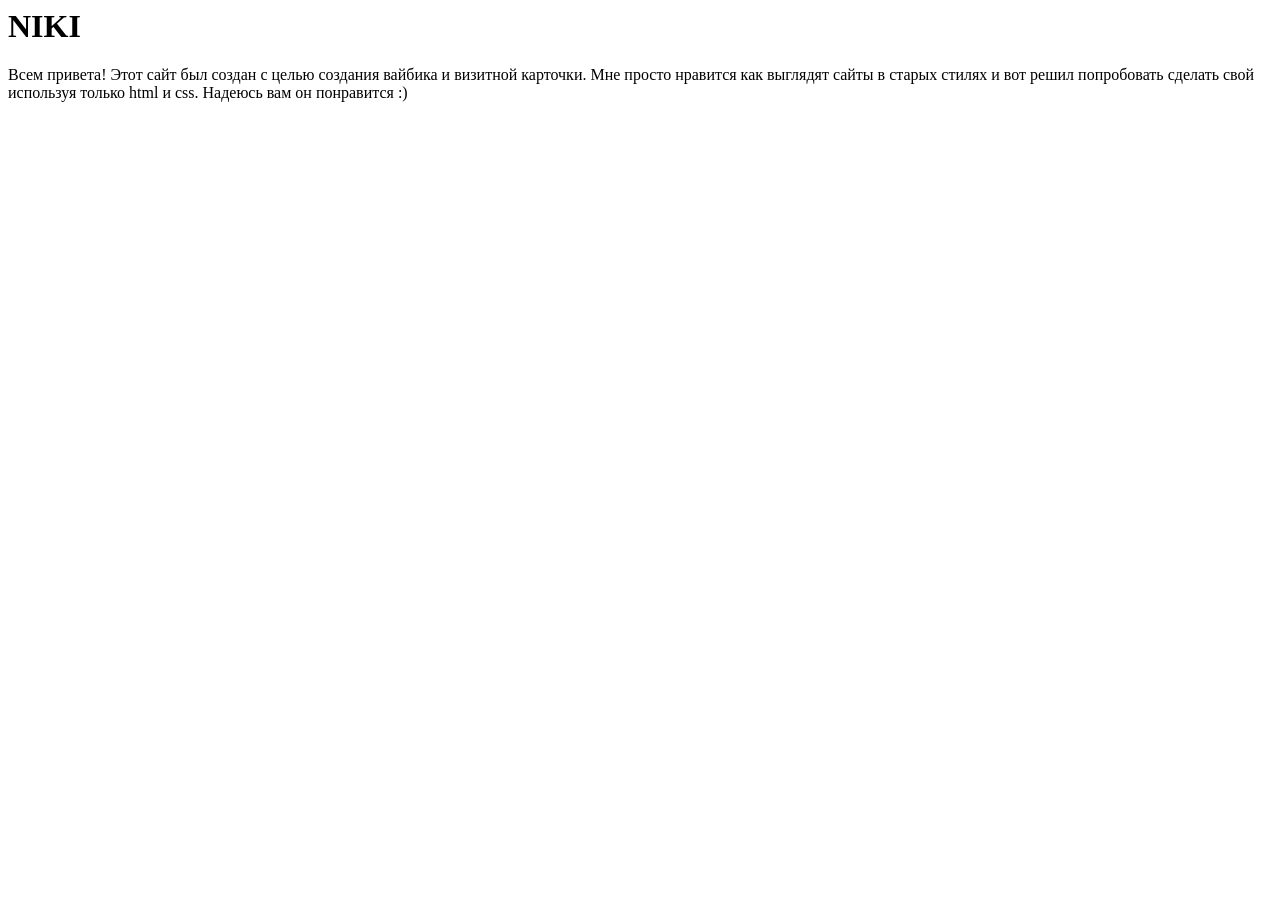
==== index.html @ 2cd68840 "Rename niki.html to index.html" ====
<html>
    <head>
        <title>
            NIKI
        </title>
    </head>
    <body>
        <h1>
            NIKI
        </h1>
        <p>
            Всем привета! Этот сайт был создан с целью создания вайбика и визитной карточки.
            Мне просто нравится как выглядят сайты в старых стилях и вот решил попробовать сделать свой 
            используя только html и css. Надеюсь вам он понравится :)
        </p>
    </body>
</html>
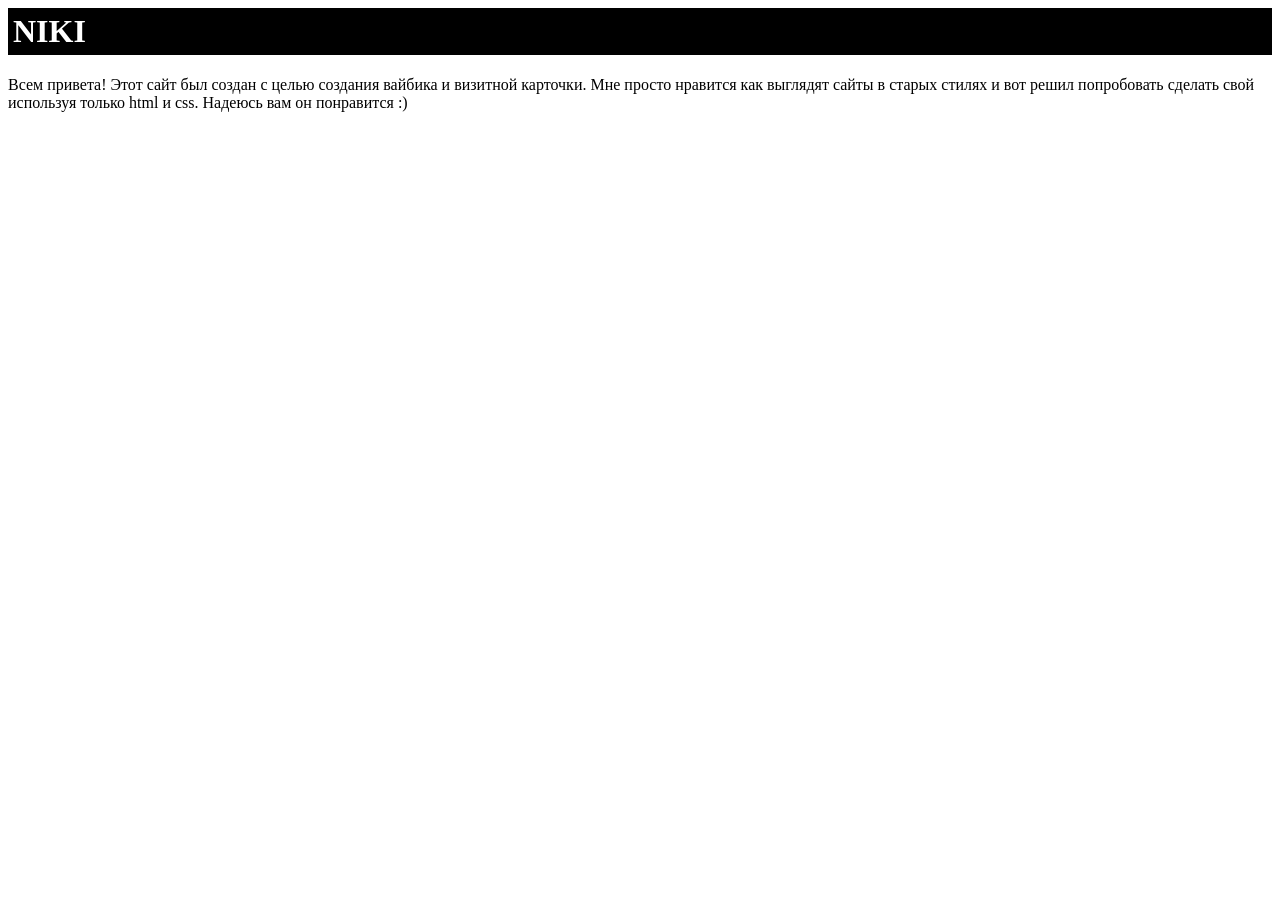
==== commit 05a925a5: "add css" ====
--- a/index.html
+++ b/index.html
@@ -3,9 +3,10 @@
         <title>
             NIKI
         </title>
+        <link rel="stylesheet" href="desighn.css">
     </head>
     <body>
-        <h1>
+        <h1 class="logo">
             NIKI
         </h1>
         <p>
--- a/desighn.css
+++ b/desighn.css
@@ -0,0 +1,5 @@
+h1.logo {
+    background-color: black;
+    color: white;
+    padding: 5px;
+}
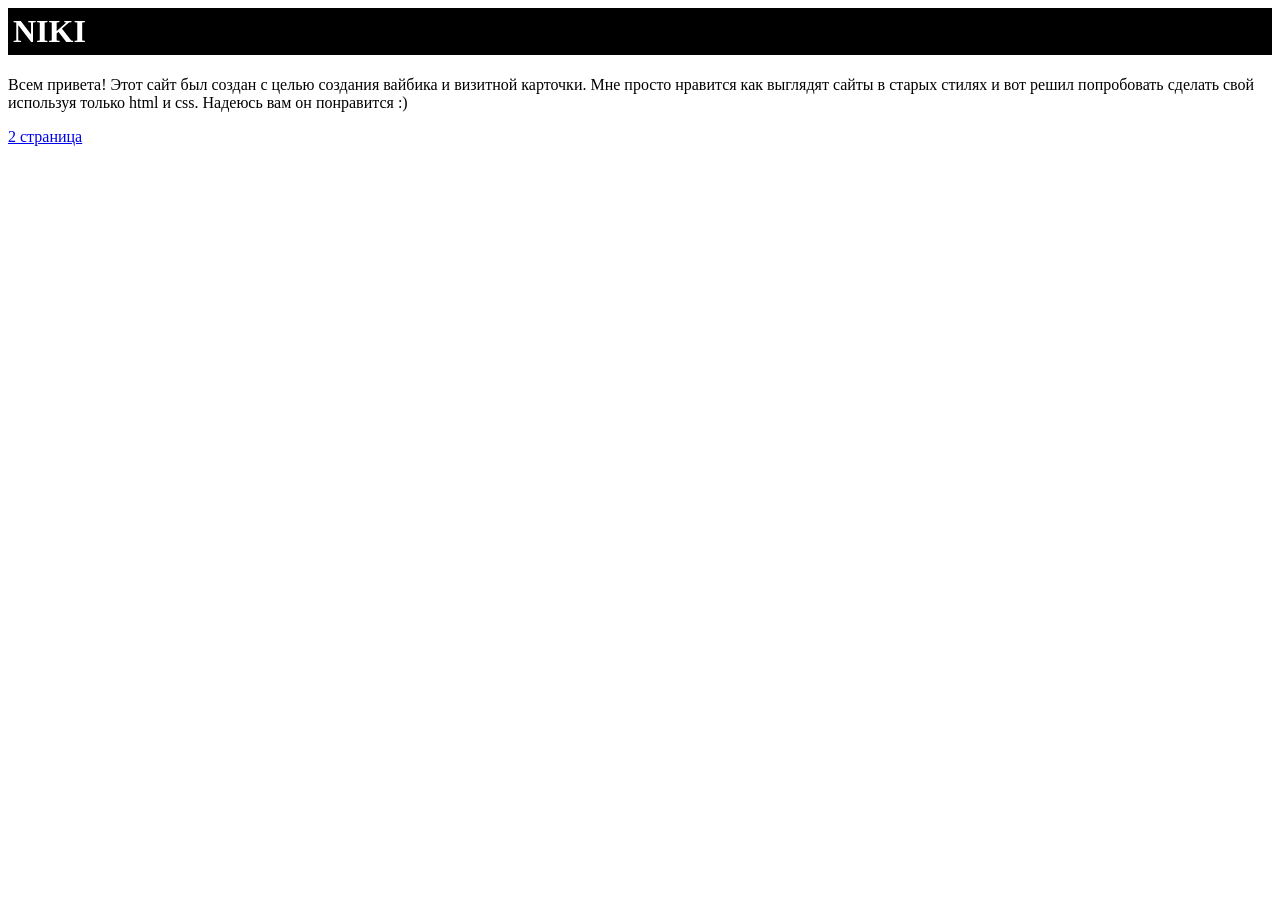
==== commit f930d1ef: "Тест 2 страницы" ====
--- a/index.html
+++ b/index.html
@@ -14,5 +14,6 @@
             Мне просто нравится как выглядят сайты в старых стилях и вот решил попробовать сделать свой 
             используя только html и css. Надеюсь вам он понравится :)
         </p>
+        <a href="pages/page2test.html">2 страница</a>
     </body>
 </html>
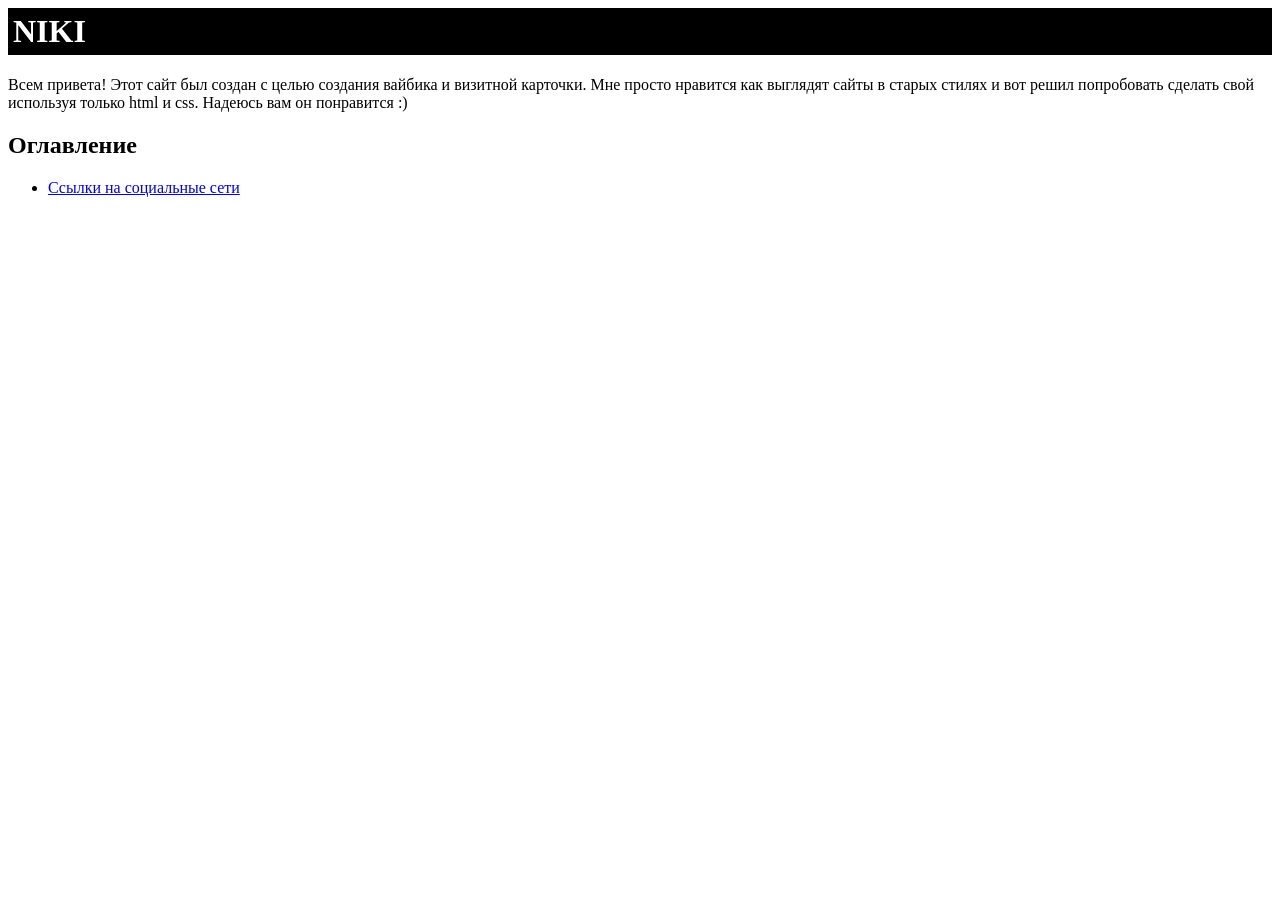
==== commit cced6c8e: "Добавлены ссылки на соц сети" ====
--- a/index.html
+++ b/index.html
@@ -14,6 +14,9 @@
             Мне просто нравится как выглядят сайты в старых стилях и вот решил попробовать сделать свой 
             используя только html и css. Надеюсь вам он понравится :)
         </p>
-        <a href="pages/page2test.html">2 страница</a>
+        <h2>Оглавление</h2>
+        <ul>
+            <li><a href="pages/links.html">Ссылки на социальные сети</a></li>
+        </ul>
     </body>
 </html>
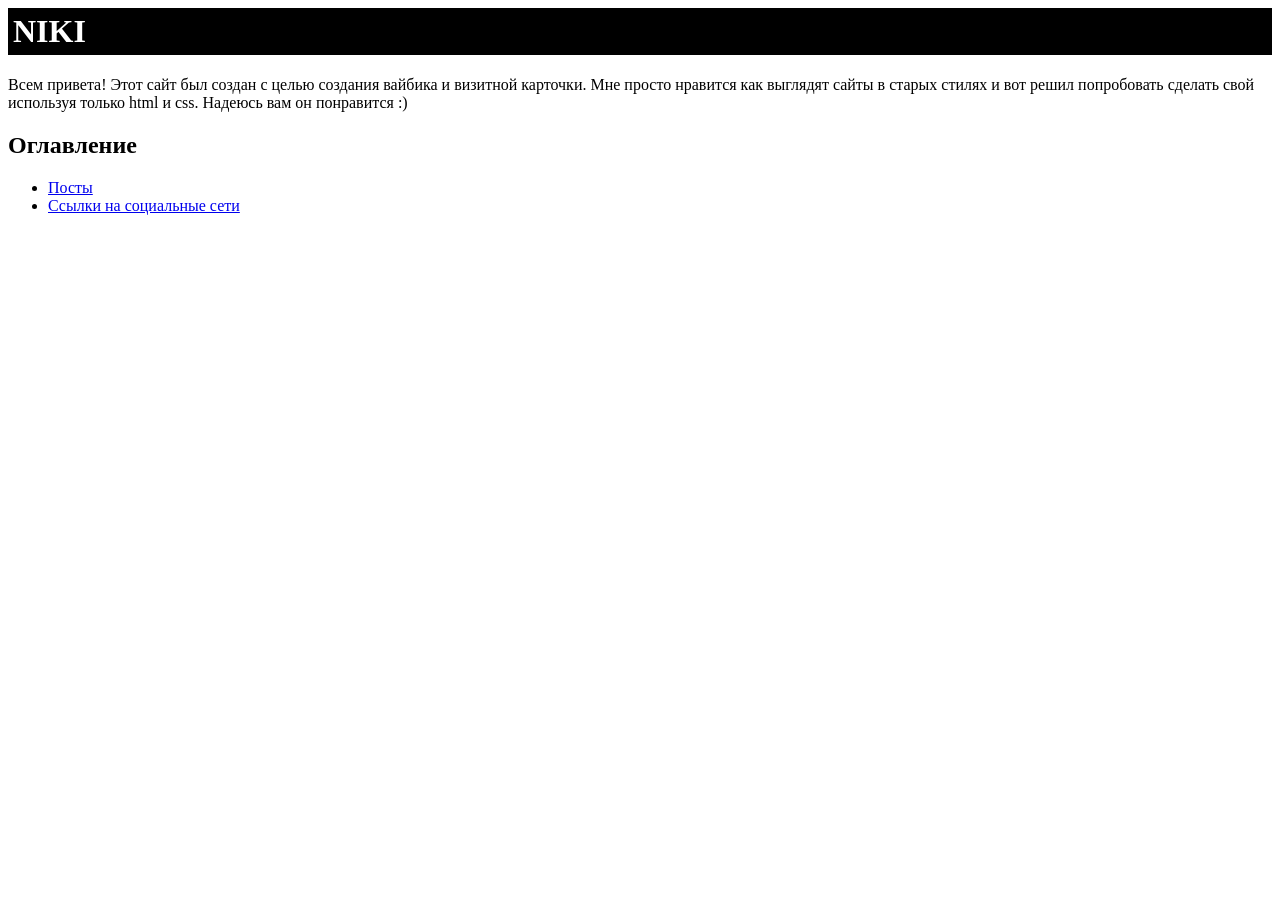
==== commit 8c8005ab: "Обновление оглавления" ====
--- a/index.html
+++ b/index.html
@@ -16,6 +16,7 @@
         </p>
         <h2>Оглавление</h2>
         <ul>
+            <li><a href="pages/posts.html">Посты</a></li>
             <li><a href="pages/links.html">Ссылки на социальные сети</a></li>
         </ul>
     </body>
